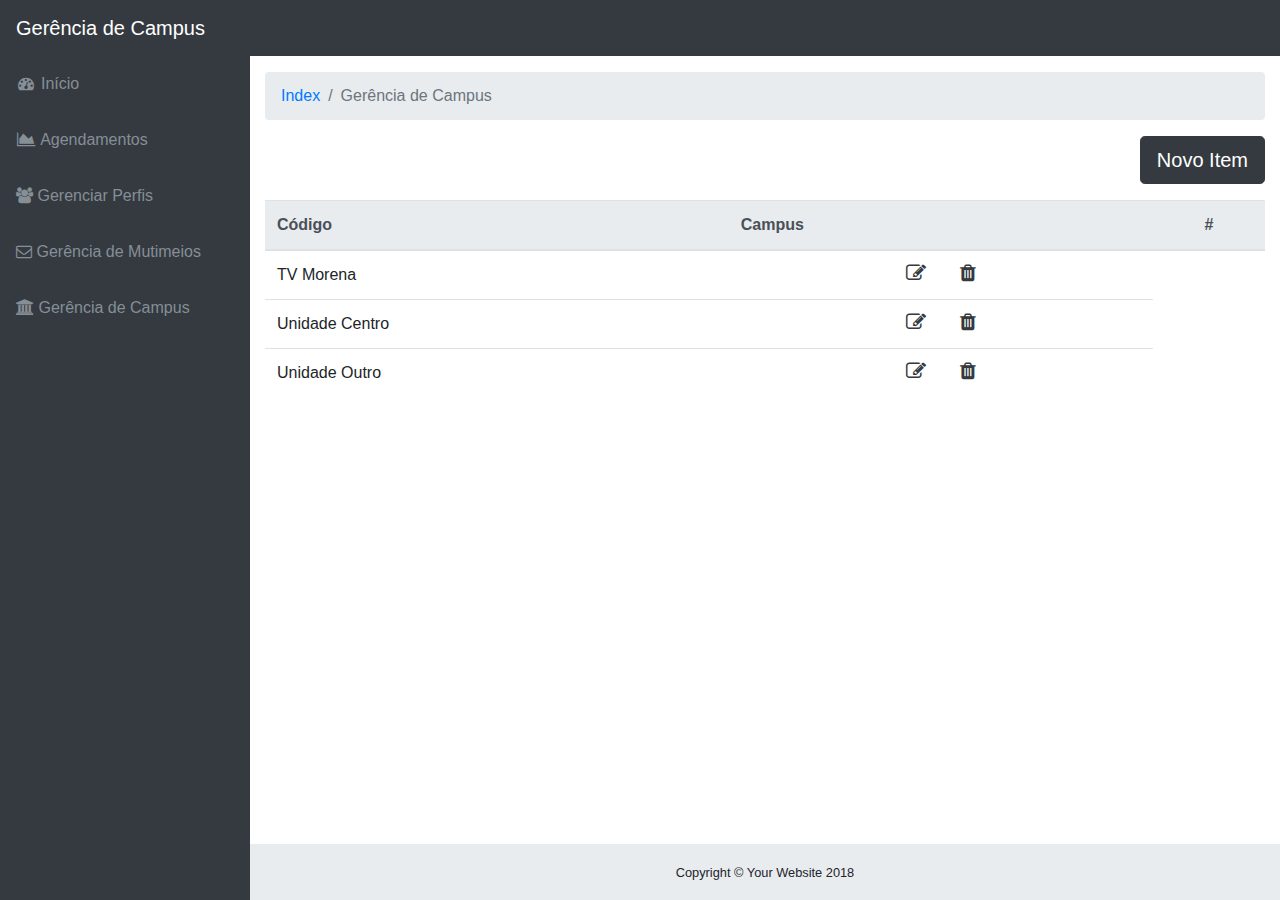
==== campus.html @ 6912bd4b "listagem dos dados com jquery" ====
<!DOCTYPE html>
<html lang="en">

<head>
  <meta charset="utf-8">
  <meta http-equiv="X-UA-Compatible" content="IE=edge">
  <meta name="viewport" content="width=device-width, initial-scale=1, shrink-to-fit=no">
  <meta name="description" content="">
  <meta name="author" content="">
  <title>Gerência de Campus</title>
  <!-- Bootstrap core CSS-->
  <link href="vendor/bootstrap/css/bootstrap.min.css" rel="stylesheet">
  <!-- Custom fonts for this template-->
  <link href="vendor/font-awesome/css/font-awesome.min.css" rel="stylesheet" type="text/css">
  <!-- Custom styles for this template-->
  <link href="css/sb-admin.css" rel="stylesheet">

  <!-- Custom styles for this template-->
  <link href="css/multimeios.css" rel="stylesheet">
</head>

<body class="fixed-nav sticky-footer bg-dark" id="page-top">
  <!-- Navigation-->
  <nav class="navbar navbar-expand-lg navbar-dark bg-dark fixed-top" id="mainNav">
    <a class="navbar-brand" href="index.html">Gerência de Campus</a>
    <button class="navbar-toggler navbar-toggler-right" type="button" data-toggle="collapse" data-target="#navbarResponsive" aria-controls="navbarResponsive" aria-expanded="false" aria-label="Toggle navigation">
      <span class="navbar-toggler-icon"></span>
    </button>
    <div class="collapse navbar-collapse" id="navbarResponsive">
      <ul class="navbar-nav navbar-sidenav" id="exampleAccordion">
        <li class="nav-item" data-toggle="tooltip" data-placement="right" title="Dashboard">
          <a class="nav-link" href="index.html">
            <i class="fa fa-fw fa-dashboard"></i>
            <span class="nav-link-text">Início</span>
          </a>
        </li>
        <li class="nav-item" data-toggle="tooltip" data-placement="right" title="Charts">
          <a class="nav-link" href="charts.html">
            <i class="fa fa-fw fa-area-chart"></i>
            <span class="nav-link-text">Agendamentos</span>
          </a>
        </li>
        <li class="nav-item" data-toggle="tooltip" data-placement="right" title="Charts">
          <a class="nav-link" href="perfil.html">
            <i class="fa fa-users"></i>
            <span class="nav-link-text">Gerenciar Perfis</span>
          </a>
        </li>
        <li class="nav-item" data-toggle="tooltip" data-placement="right" title="Tables">
          <a class="nav-link" href="tables.html">
            <i class="fa fa-envelope-o meu-icone"></i>
            <span class="nav-link-text">Gerência de Mutimeios</span>
          </a>
        </li>
        <li class="nav-item" data-toggle="tooltip" data-placement="right" title="Tables">
          <a class="nav-link" href="tables.html">
            <i class="fa fa-university"></i>
            <span class="nav-link-text">Gerência de Campus</span>
          </a>
        </li>
      </ul>
    </div>
  </nav>


  <div class="content-wrapper">
    <div class="container-fluid">
      <!-- Breadcrumbs-->
      <ol class="breadcrumb">
        <li class="breadcrumb-item">
          <a href="index.html">Index</a>
        </li>
        <li class="breadcrumb-item active">Gerência de Campus</li>
      </ol>
      <div class="row conteudo-btn-cadastro">
      	<div class="col-12">
      		<button class="btn btn-dark pull-right btn-lg btn-estacio" data-toggle="modal" data-target="#CadastroPerfilModal">Novo Item</button>	
      	</div>
      </div>


      <div class="row">
        <div class="col-12">
        	<table class="table table-hover" >
        		<thead class="thead-light">
        			<th>Código</th>
              <th>Campus</th>
        			<th class="text-center">#</th>
        		</thead>


        		<tbody id="tabela-campus">

        			<tr>
        				<td>TV Morena</td>
        				<td class="text-center">
        					<a data-toggle="modal" data-target="#AlteracaoPerfilModal" title="Editar">
        						<i class="fa fa-pencil-square-o fa-2 icone icone-editar" aria-hidden="true"></i>
        					</a>
        					<a data-toggle="modal" data-target="#ExclusaoPerfilModal" title="Excluir">
        						<i class="fa fa-trash fa-2 icone icone-excluir" aria-hidden="true"></i>
        					</a>
        				</td>
        			</tr>


        			<tr>
        				<td>Unidade Centro</td>

        				<td class="text-center">
        					<a data-toggle="modal" data-target="#AlteracaoPerfilModal" title="Editar">
        						<i class="fa fa-pencil-square-o fa-2 icone icone-editar" aria-hidden="true"></i>
        					</a>
        					<a data-toggle="modal" data-target="#ExclusaoPerfilModal" title="Excluir">
        						<i class="fa fa-trash fa-2 icone icone-excluir" aria-hidden="true"></i>
        					</a>
        				</td>
        			</tr>


        			<tr>
        				<td>Unidade Outro</td>
        				<td class="text-center">
        					<a data-toggle="modal" data-target="#AlteracaoPerfilModal" title="Editar">
        						<i class="fa fa-pencil-square-o fa-2 icone icone-editar" aria-hidden="true"></i>
        					</a>
        					<a data-toggle="modal" data-target="#ExclusaoPerfilModal" title="Excluir">
        						<i class="fa fa-trash fa-2 icone icone-excluir" aria-hidden="true"></i>
        					</a>
        				</td>
        			</tr>


        		</tbody>

        	</table>
        </div>
      </div>
    </div>


    <!-- /.container-fluid-->
    <!-- /.content-wrapper-->
    <footer class="sticky-footer">
      <div class="container">
        <div class="text-center">
          <small>Copyright © Your Website 2018</small>
        </div>
      </div>
    </footer>
    <!-- Scroll to Top Button-->
    <a class="scroll-to-top rounded" href="#page-top">
      <i class="fa fa-angle-up"></i>
    </a>


    <!-- Modal -->
	<div class="modal fade" id="CadastroPerfilModal" tabindex="-1" role="dialog" aria-labelledby="cadastroPerfilModal" aria-hidden="true">
	  <div class="modal-dialog" role="document">
	    <div class="modal-content">
	      <div class="modal-header">
	        <h5 class="modal-title" id="cadastroPerfilModal">Cadastro de Item</h5>
	        <button type="button" class="close" data-dismiss="modal" aria-label="Close">
	          <span aria-hidden="true">&times;</span>
	        </button>
	      </div>
	      	<form method="GET" action="perfil.php">
		      <div class="modal-body">
		      	<div class="row">
		      		<div class="col-12">
		      			<div class="form-group">
		      				<label for="nome-item">Item</label>
		      				<input type="text" name="nome-item" id="nome-item" class="form-control"	placeholder="Digite o nome do item desejado (Ex: Sala, Projetor.)">	
		      			</div>
		      		</div>
		      	</div>
		        	

		      
		      </div>
		      <div class="modal-footer">
		        <button type="button" class="btn btn-secondary" data-dismiss="modal">Fechar</button>
		        <button type="submit" class="btn btn-primary">Salvar</button>
		      </div>
		    </form>
	    </div>
	  </div>
	</div>

	<!-- Modal -->
	<div class="modal fade" id="AlteracaoPerfilModal" tabindex="-1" role="dialog" aria-labelledby="alteracaoPerfilModal" aria-hidden="true">
	  <div class="modal-dialog" role="document">
	    <div class="modal-content">
	      <div class="modal-header">
	        <h5 class="modal-title" id="alteracaoPerfilModal">Alteração de Item</h5>
	        <button type="button" class="close" data-dismiss="modal" aria-label="Close">
	          <span aria-hidden="true">&times;</span>
	        </button>
	      </div>
	      	<form method="GET" action="perfil.php">
		      <div class="modal-body">
		      	<div class="row">
		      		<div class="col-12">
		      			<div class="form-group">
		      				<label for="nome-perfil">Nome do Item</label>
		      				<input type="text" name="nome-item" id="nome-item" class="form-control"	placeholder="Digite o nome do item que deseja alterar (Ex: Projetor, Sala.)">
		      			</div>
		      		</div>
		      	</div>
		        	

		      
		      </div>
		      <div class="modal-footer">
		        <button type="button" class="btn btn-secondary" data-dismiss="modal">Fechar</button>
		        <button type="submit" class="btn btn-primary">Salvar</button>
		      </div>
		    </form>
	    </div>
	  </div>
	</div>


<!-- Modal sena -->
<div class="modal fade" id="ExclusaoPerfilModal" aria-labelledby="exclusaoPerfilModal" tabindex="-1" role="dialog" aria-hidden="true">
  <div class="modal-dialog" role="document">
    <div class="modal-content">
      <div class="modal-header">
        <h5 class="modal-title">Exclusão de Item</h5>
        <button type="button" class="close" data-dismiss="modal" aria-label="Close">
          <span aria-hidden="true">&times;</span>
        </button>
      </div>
      <div class="modal-body">
        <p>Tem certeza que deseja excluir este item?</p>
      </div>
      <div class="modal-footer">
        <button type="button" class="btn btn-secondary">Não</button>
        <button type="button" class="btn btn-primary" data-dismiss="modal">Sim</button>
      </div>
    </div>
  </div>
</div>



    
    <!-- Bootstrap core JavaScript-->
    <script src="vendor/jquery/jquery.min.js"></script>
    <script src="vendor/bootstrap/js/bootstrap.bundle.min.js"></script>
    <!-- Core plugin JavaScript-->
    <script src="vendor/jquery-easing/jquery.easing.min.js"></script>
    <!-- Custom scripts for all pages-->
    <script src="js/sb-admin.min.js"></script>
    <script type="text/javascript" src="js/campus.js"></script>
  </div>
</body>

</html>
---- css/sb-admin.css ----
html {
  position: relative;
  min-height: 100%;
}

body {
  overflow-x: hidden;
}

body.sticky-footer {
  margin-bottom: 56px;
}

body.sticky-footer .content-wrapper {
  min-height: calc(100vh - 56px - 56px);
}

body.fixed-nav {
  padding-top: 56px;
}

.content-wrapper {
  min-height: calc(100vh - 56px);
  padding-top: 1rem;
}

.scroll-to-top {
  position: fixed;
  right: 15px;
  bottom: 3px;
  display: none;
  width: 50px;
  height: 50px;
  text-align: center;
  color: white;
  background: rgba(52, 58, 64, 0.5);
  line-height: 45px;
}

.scroll-to-top:focus, .scroll-to-top:hover {
  color: white;
}

.scroll-to-top:hover {
  background: #343a40;
}

.scroll-to-top i {
  font-weight: 800;
}

.smaller {
  font-size: 0.7rem;
}

.o-hidden {
  overflow: hidden !important;
}

.z-0 {
  z-index: 0;
}

.z-1 {
  z-index: 1;
}

#mainNav .navbar-collapse {
  overflow: auto;
  max-height: 75vh;
}

#mainNav .navbar-collapse .navbar-nav .nav-item .nav-link {
  cursor: pointer;
}

#mainNav .navbar-collapse .navbar-sidenav .nav-link-collapse:after {
  float: right;
  content: '\f107';
  font-family: 'FontAwesome';
}

#mainNav .navbar-collapse .navbar-sidenav .nav-link-collapse.collapsed:after {
  content: '\f105';
}

#mainNav .navbar-collapse .navbar-sidenav .sidenav-second-level,
#mainNav .navbar-collapse .navbar-sidenav .sidenav-third-level {
  padding-left: 0;
}

#mainNav .navbar-collapse .navbar-sidenav .sidenav-second-level > li > a,
#mainNav .navbar-collapse .navbar-sidenav .sidenav-third-level > li > a {
  display: block;
  padding: 0.5em 0;
}

#mainNav .navbar-collapse .navbar-sidenav .sidenav-second-level > li > a:focus, #mainNav .navbar-collapse .navbar-sidenav .sidenav-second-level > li > a:hover,
#mainNav .navbar-collapse .navbar-sidenav .sidenav-third-level > li > a:focus,
#mainNav .navbar-collapse .navbar-sidenav .sidenav-third-level > li > a:hover {
  text-decoration: none;
}

#mainNav .navbar-collapse .navbar-sidenav .sidenav-second-level > li > a {
  padding-left: 1em;
}

#mainNav .navbar-collapse .navbar-sidenav .sidenav-third-level > li > a {
  padding-left: 2em;
}

#mainNav .navbar-collapse .sidenav-toggler {
  display: none;
}

#mainNav .navbar-collapse .navbar-nav > .nav-item.dropdown > .nav-link {
  position: relative;
  min-width: 45px;
}

#mainNav .navbar-collapse .navbar-nav > .nav-item.dropdown > .nav-link:after {
  float: right;
  width: auto;
  content: '\f105';
  border: none;
  font-family: 'FontAwesome';
}

#mainNav .navbar-collapse .navbar-nav > .nav-item.dropdown > .nav-link .indicator {
  position: absolute;
  top: 5px;
  left: 21px;
  font-size: 10px;
}

#mainNav .navbar-collapse .navbar-nav > .nav-item.dropdown.show > .nav-link:after {
  content: '\f107';
}

#mainNav .navbar-collapse .navbar-nav > .nav-item.dropdown .dropdown-menu > .dropdown-item > .dropdown-message {
  overflow: hidden;
  max-width: none;
  text-overflow: ellipsis;
}

@media (min-width: 992px) {
  #mainNav .navbar-brand {
    width: 250px;
  }
  #mainNav .navbar-collapse {
    overflow: visible;
    max-height: none;
  }
  #mainNav .navbar-collapse .navbar-sidenav {
    position: absolute;
    top: 0;
    left: 0;
    -webkit-flex-direction: column;
    -ms-flex-direction: column;
    flex-direction: column;
    margin-top: 56px;
  }
  #mainNav .navbar-collapse .navbar-sidenav > .nav-item {
    width: 250px;
    padding: 0;
  }
  #mainNav .navbar-collapse .navbar-sidenav > .nav-item > .nav-link {
    padding: 1em;
  }
  #mainNav .navbar-collapse .navbar-sidenav > .nav-item .sidenav-second-level,
  #mainNav .navbar-collapse .navbar-sidenav > .nav-item .sidenav-third-level {
    padding-left: 0;
    list-style: none;
  }
  #mainNav .navbar-collapse .navbar-sidenav > .nav-item .sidenav-second-level > li,
  #mainNav .navbar-collapse .navbar-sidenav > .nav-item .sidenav-third-level > li {
    width: 250px;
  }
  #mainNav .navbar-collapse .navbar-sidenav > .nav-item .sidenav-second-level > li > a,
  #mainNav .navbar-collapse .navbar-sidenav > .nav-item .sidenav-third-level > li > a {
    padding: 1em;
  }
  #mainNav .navbar-collapse .navbar-sidenav > .nav-item .sidenav-second-level > li > a {
    padding-left: 2.75em;
  }
  #mainNav .navbar-collapse .navbar-sidenav > .nav-item .sidenav-third-level > li > a {
    padding-left: 3.75em;
  }
  #mainNav .navbar-collapse .navbar-nav > .nav-item.dropdown > .nav-link {
    min-width: 0;
  }
  #mainNav .navbar-collapse .navbar-nav > .nav-item.dropdown > .nav-link:after {
    width: 24px;
    text-align: center;
  }
  #mainNav .navbar-collapse .navbar-nav > .nav-item.dropdown .dropdown-menu > .dropdown-item > .dropdown-message {
    max-width: 300px;
  }
}

#mainNav.fixed-top .sidenav-toggler {
  display: none;
}

@media (min-width: 992px) {
  #mainNav.fixed-top .navbar-sidenav {
    height: calc(100vh - 112px);
  }
  #mainNav.fixed-top .sidenav-toggler {
    position: absolute;
    top: 0;
    left: 0;
    display: flex;
    -webkit-flex-direction: column;
    -ms-flex-direction: column;
    flex-direction: column;
    margin-top: calc(100vh - 56px);
  }
  #mainNav.fixed-top .sidenav-toggler > .nav-item {
    width: 250px;
    padding: 0;
  }
  #mainNav.fixed-top .sidenav-toggler > .nav-item > .nav-link {
    padding: 1em;
  }
}

#mainNav.fixed-top.navbar-dark .sidenav-toggler {
  background-color: #212529;
}

#mainNav.fixed-top.navbar-dark .sidenav-toggler a i {
  color: #adb5bd;
}

#mainNav.fixed-top.navbar-light .sidenav-toggler {
  background-color: #dee2e6;
}

#mainNav.fixed-top.navbar-light .sidenav-toggler a i {
  color: rgba(0, 0, 0, 0.5);
}

body.sidenav-toggled #mainNav.fixed-top .sidenav-toggler {
  overflow-x: hidden;
  width: 55px;
}

body.sidenav-toggled #mainNav.fixed-top .sidenav-toggler .nav-item,
body.sidenav-toggled #mainNav.fixed-top .sidenav-toggler .nav-link {
  width: 55px !important;
}

body.sidenav-toggled #mainNav.fixed-top #sidenavToggler i {
  -webkit-transform: scaleX(-1);
  -moz-transform: scaleX(-1);
  -o-transform: scaleX(-1);
  transform: scaleX(-1);
  filter: FlipH;
  -ms-filter: 'FlipH';
}

#mainNav.static-top .sidenav-toggler {
  display: none;
}

@media (min-width: 992px) {
  #mainNav.static-top .sidenav-toggler {
    display: flex;
  }
}

body.sidenav-toggled #mainNav.static-top #sidenavToggler i {
  -webkit-transform: scaleX(-1);
  -moz-transform: scaleX(-1);
  -o-transform: scaleX(-1);
  transform: scaleX(-1);
  filter: FlipH;
  -ms-filter: 'FlipH';
}

.content-wrapper {
  overflow-x: hidden;
  background: white;
}

@media (min-width: 992px) {
  .content-wrapper {
    margin-left: 250px;
  }
}

#sidenavToggler i {
  font-weight: 800;
}

.navbar-sidenav-tooltip.show {
  display: none;
}

@media (min-width: 992px) {
  body.sidenav-toggled .content-wrapper {
    margin-left: 55px;
  }
}

body.sidenav-toggled .navbar-sidenav {
  width: 55px;
}

body.sidenav-toggled .navbar-sidenav .nav-link-text {
  display: none;
}

body.sidenav-toggled .navbar-sidenav .nav-item,
body.sidenav-toggled .navbar-sidenav .nav-link {
  width: 55px !important;
}

body.sidenav-toggled .navbar-sidenav .nav-item:after,
body.sidenav-toggled .navbar-sidenav .nav-link:after {
  display: none;
}

body.sidenav-toggled .navbar-sidenav .nav-item {
  white-space: nowrap;
}

body.sidenav-toggled .navbar-sidenav-tooltip.show {
  display: flex;
}

#mainNav.navbar-dark .navbar-collapse .navbar-sidenav .nav-link-collapse:after {
  color: #868e96;
}

#mainNav.navbar-dark .navbar-collapse .navbar-sidenav > .nav-item > .nav-link {
  color: #868e96;
}

#mainNav.navbar-dark .navbar-collapse .navbar-sidenav > .nav-item > .nav-link:hover {
  color: #adb5bd;
}

#mainNav.navbar-dark .navbar-collapse .navbar-sidenav > .nav-item .sidenav-second-level > li > a,
#mainNav.navbar-dark .navbar-collapse .navbar-sidenav > .nav-item .sidenav-third-level > li > a {
  color: #868e96;
}

#mainNav.navbar-dark .navbar-collapse .navbar-sidenav > .nav-item .sidenav-second-level > li > a:focus, #mainNav.navbar-dark .navbar-collapse .navbar-sidenav > .nav-item .sidenav-second-level > li > a:hover,
#mainNav.navbar-dark .navbar-collapse .navbar-sidenav > .nav-item .sidenav-third-level > li > a:focus,
#mainNav.navbar-dark .navbar-collapse .navbar-sidenav > .nav-item .sidenav-third-level > li > a:hover {
  color: #adb5bd;
}

#mainNav.navbar-dark .navbar-collapse .navbar-nav > .nav-item.dropdown > .nav-link:after {
  color: #adb5bd;
}

@media (min-width: 992px) {
  #mainNav.navbar-dark .navbar-collapse .navbar-sidenav {
    background: #343a40;
  }
  #mainNav.navbar-dark .navbar-collapse .navbar-sidenav li.active a {
    color: white !important;
    background-color: #495057;
  }
  #mainNav.navbar-dark .navbar-collapse .navbar-sidenav li.active a:focus, #mainNav.navbar-dark .navbar-collapse .navbar-sidenav li.active a:hover {
    color: white;
  }
  #mainNav.navbar-dark .navbar-collapse .navbar-sidenav > .nav-item .sidenav-second-level,
  #mainNav.navbar-dark .navbar-collapse .navbar-sidenav > .nav-item .sidenav-third-level {
    background: #343a40;
  }
}

#mainNav.navbar-light .navbar-collapse .navbar-sidenav .nav-link-collapse:after {
  color: rgba(0, 0, 0, 0.5);
}

#mainNav.navbar-light .navbar-collapse .navbar-sidenav > .nav-item > .nav-link {
  color: rgba(0, 0, 0, 0.5);
}

#mainNav.navbar-light .navbar-collapse .navbar-sidenav > .nav-item > .nav-link:hover {
  color: rgba(0, 0, 0, 0.7);
}

#mainNav.navbar-light .navbar-collapse .navbar-sidenav > .nav-item .sidenav-second-level > li > a,
#mainNav.navbar-light .navbar-collapse .navbar-sidenav > .nav-item .sidenav-third-level > li > a {
  color: rgba(0, 0, 0, 0.5);
}

#mainNav.navbar-light .navbar-collapse .navbar-sidenav > .nav-item .sidenav-second-level > li > a:focus, #mainNav.navbar-light .navbar-collapse .navbar-sidenav > .nav-item .sidenav-second-level > li > a:hover,
#mainNav.navbar-light .navbar-collapse .navbar-sidenav > .nav-item .sidenav-third-level > li > a:focus,
#mainNav.navbar-light .navbar-collapse .navbar-sidenav > .nav-item .sidenav-third-level > li > a:hover {
  color: rgba(0, 0, 0, 0.7);
}

#mainNav.navbar-light .navbar-collapse .navbar-nav > .nav-item.dropdown > .nav-link:after {
  color: rgba(0, 0, 0, 0.5);
}

@media (min-width: 992px) {
  #mainNav.navbar-light .navbar-collapse .navbar-sidenav {
    background: #f8f9fa;
  }
  #mainNav.navbar-light .navbar-collapse .navbar-sidenav li.active a {
    color: #000 !important;
    background-color: #e9ecef;
  }
  #mainNav.navbar-light .navbar-collapse .navbar-sidenav li.active a:focus, #mainNav.navbar-light .navbar-collapse .navbar-sidenav li.active a:hover {
    color: #000;
  }
  #mainNav.navbar-light .navbar-collapse .navbar-sidenav > .nav-item .sidenav-second-level,
  #mainNav.navbar-light .navbar-collapse .navbar-sidenav > .nav-item .sidenav-third-level {
    background: #f8f9fa;
  }
}

.card-body-icon {
  position: absolute;
  z-index: 0;
  top: -25px;
  right: -25px;
  font-size: 5rem;
  -webkit-transform: rotate(15deg);
  -ms-transform: rotate(15deg);
  transform: rotate(15deg);
}

@media (min-width: 576px) {
  .card-columns {
    column-count: 1;
  }
}

@media (min-width: 768px) {
  .card-columns {
    column-count: 2;
  }
}

@media (min-width: 1200px) {
  .card-columns {
    column-count: 2;
  }
}

.card-login {
  max-width: 25rem;
}

.card-register {
  max-width: 40rem;
}

footer.sticky-footer {
  position: absolute;
  right: 0;
  bottom: 0;
  width: 100%;
  height: 56px;
  background-color: #e9ecef;
  line-height: 55px;
}

@media (min-width: 992px) {
  footer.sticky-footer {
    width: calc(100% - 250px);
  }
}

@media (min-width: 992px) {
  body.sidenav-toggled footer.sticky-footer {
    width: calc(100% - 55px);
  }
}
---- css/multimeios.css ----
.icone{
	color: #343a40;
	padding: 0 15px;
	font-size: 20px;
}

.icone-editar:hover{
	color: #007bff;
	transform: scale(1.2);
}

.icone-excluir:hover{
	color: #dc3545;
	transform: scale(1.2);
}

.conteudo-btn-cadastro{
	margin-bottom: 16px;
}
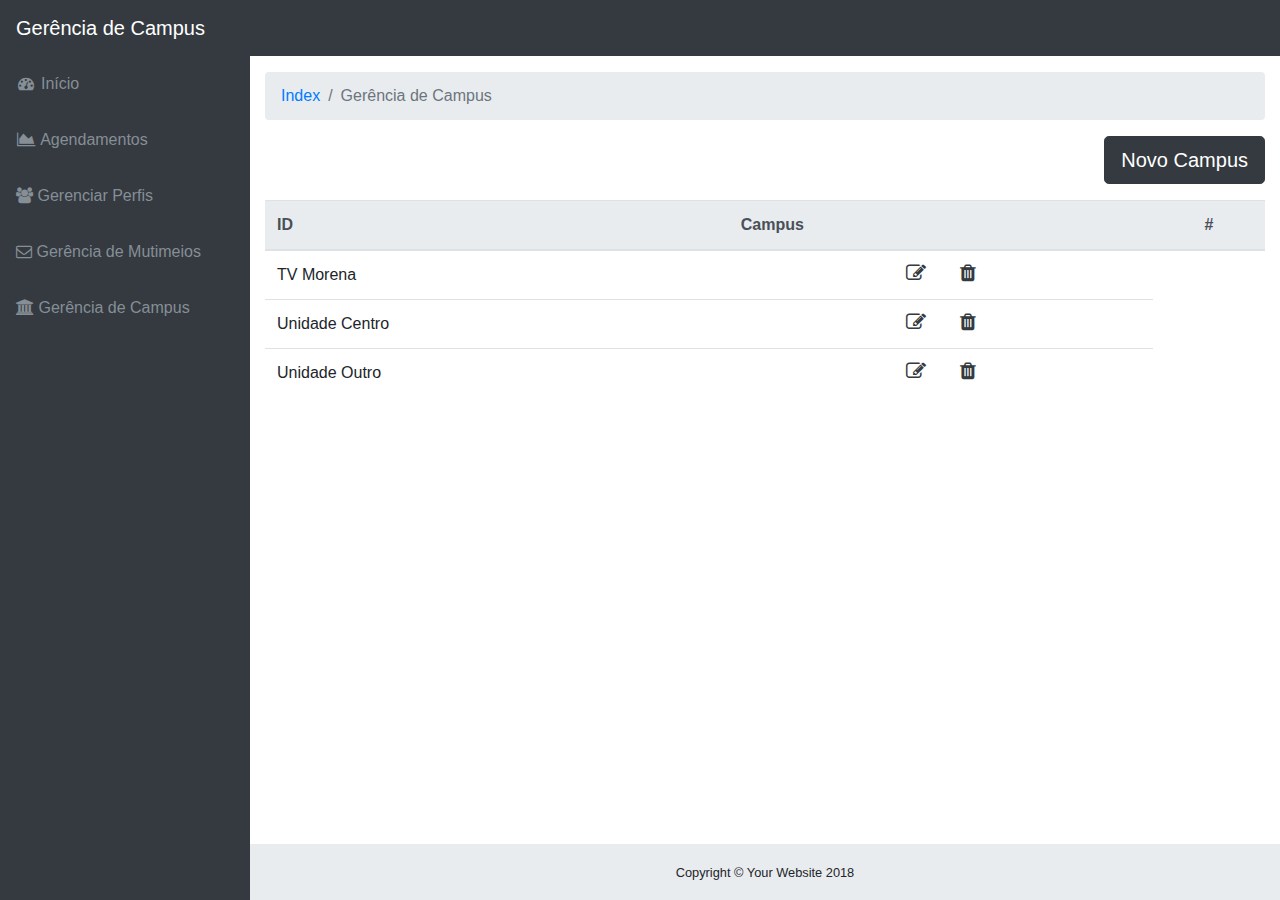
==== commit d4d1458c: "inserção na tabela através de um form (campus-modal) e atualização no campus.hmtl" ====
--- a/campus.html
+++ b/campus.html
@@ -74,7 +74,7 @@
       </ol>
       <div class="row conteudo-btn-cadastro">
       	<div class="col-12">
-      		<button class="btn btn-dark pull-right btn-lg btn-estacio" data-toggle="modal" data-target="#CadastroPerfilModal">Novo Item</button>	
+      		<button class="btn btn-dark pull-right btn-lg btn-estacio" data-toggle="modal" data-target="#CadastroPerfilModal">Novo Campus</button>	
       	</div>
       </div>
 
@@ -83,7 +83,7 @@
         <div class="col-12">
         	<table class="table table-hover" >
         		<thead class="thead-light">
-        			<th>Código</th>
+        			<th>ID</th>
               <th>Campus</th>
         			<th class="text-center">#</th>
         		</thead>
@@ -159,7 +159,7 @@
 	  <div class="modal-dialog" role="document">
 	    <div class="modal-content">
 	      <div class="modal-header">
-	        <h5 class="modal-title" id="cadastroPerfilModal">Cadastro de Item</h5>
+	        <h5 class="modal-title" id="cadastroPerfilModal">Cadastro de Campus</h5>
 	        <button type="button" class="close" data-dismiss="modal" aria-label="Close">
 	          <span aria-hidden="true">&times;</span>
 	        </button>
@@ -169,18 +169,20 @@
 		      	<div class="row">
 		      		<div class="col-12">
 		      			<div class="form-group">
-		      				<label for="nome-item">Item</label>
-		      				<input type="text" name="nome-item" id="nome-item" class="form-control"	placeholder="Digite o nome do item desejado (Ex: Sala, Projetor.)">	
-		      			</div>
+                  <label for="nome-item">Campus</label>
+                  <input type="text" name="nome-campus" id="nome-campus" class="form-control" placeholder="Digite o nome do campus (Ex: TV Morena)"> 
+                </div>                
 		      		</div>
 		      	</div>
+
+      <!-- chamar form: id="formId" -->
 		        	
 
 		      
 		      </div>
 		      <div class="modal-footer">
 		        <button type="button" class="btn btn-secondary" data-dismiss="modal">Fechar</button>
-		        <button type="submit" class="btn btn-primary">Salvar</button>
+		        <button type="submit" class="btn btn-primary" id="submit">Salvar</button>
 		      </div>
 		    </form>
 	    </div>
@@ -202,7 +204,7 @@
 		      	<div class="row">
 		      		<div class="col-12">
 		      			<div class="form-group">
-		      				<label for="nome-perfil">Nome do Item</label>
+		      				<label for="nome-perfil">Nome do Campus</label>
 		      				<input type="text" name="nome-item" id="nome-item" class="form-control"	placeholder="Digite o nome do item que deseja alterar (Ex: Projetor, Sala.)">
 		      			</div>
 		      		</div>
@@ -213,7 +215,7 @@
 		      </div>
 		      <div class="modal-footer">
 		        <button type="button" class="btn btn-secondary" data-dismiss="modal">Fechar</button>
-		        <button type="submit" class="btn btn-primary">Salvar</button>
+		        <button type="submit" class="btn btn-primary" id="submit">Salvar</button>
 		      </div>
 		    </form>
 	    </div>
@@ -236,7 +238,7 @@
       </div>
       <div class="modal-footer">
         <button type="button" class="btn btn-secondary">Não</button>
-        <button type="button" class="btn btn-primary" data-dismiss="modal">Sim</button>
+        <button type="button" class="btn btn-primary" data-dismiss="modal" id="submit">Sim</button>
       </div>
     </div>
   </div>
@@ -253,6 +255,7 @@
     <!-- Custom scripts for all pages-->
     <script src="js/sb-admin.min.js"></script>
     <script type="text/javascript" src="js/campus.js"></script>
+    <script type="text/javascript" src="js/campus-modal.js"></script>
   </div>
 </body>
 
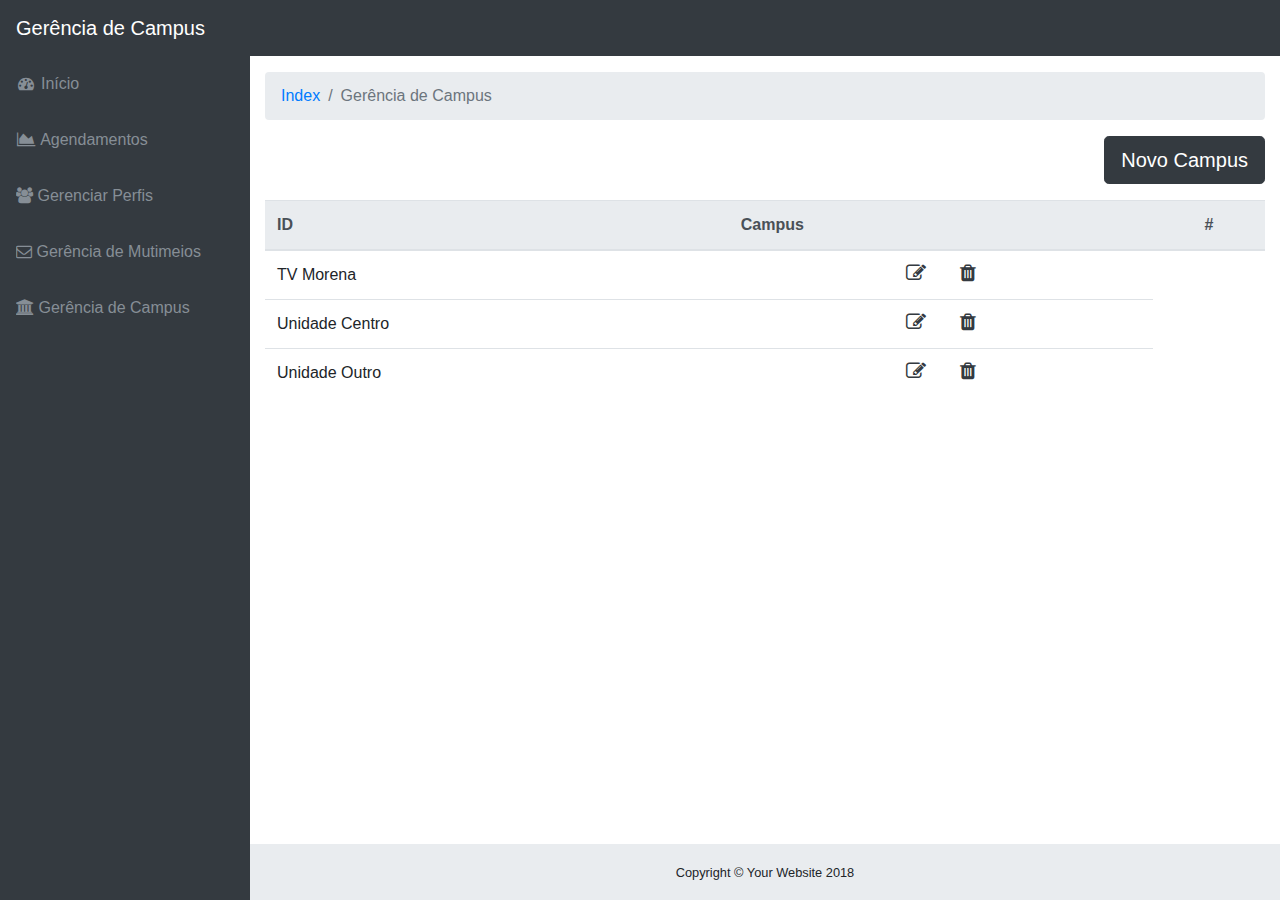
==== commit 942b14fe: "alteração nos titulos da modal de exclusão e alteração" ====
--- a/campus.html
+++ b/campus.html
@@ -194,7 +194,7 @@
 	  <div class="modal-dialog" role="document">
 	    <div class="modal-content">
 	      <div class="modal-header">
-	        <h5 class="modal-title" id="alteracaoPerfilModal">Alteração de Item</h5>
+	        <h5 class="modal-title" id="alteracaoPerfilModal">Alteração de Campus</h5>
 	        <button type="button" class="close" data-dismiss="modal" aria-label="Close">
 	          <span aria-hidden="true">&times;</span>
 	        </button>
@@ -228,7 +228,7 @@
   <div class="modal-dialog" role="document">
     <div class="modal-content">
       <div class="modal-header">
-        <h5 class="modal-title">Exclusão de Item</h5>
+        <h5 class="modal-title">Exclusão de Campus</h5>
         <button type="button" class="close" data-dismiss="modal" aria-label="Close">
           <span aria-hidden="true">&times;</span>
         </button>
